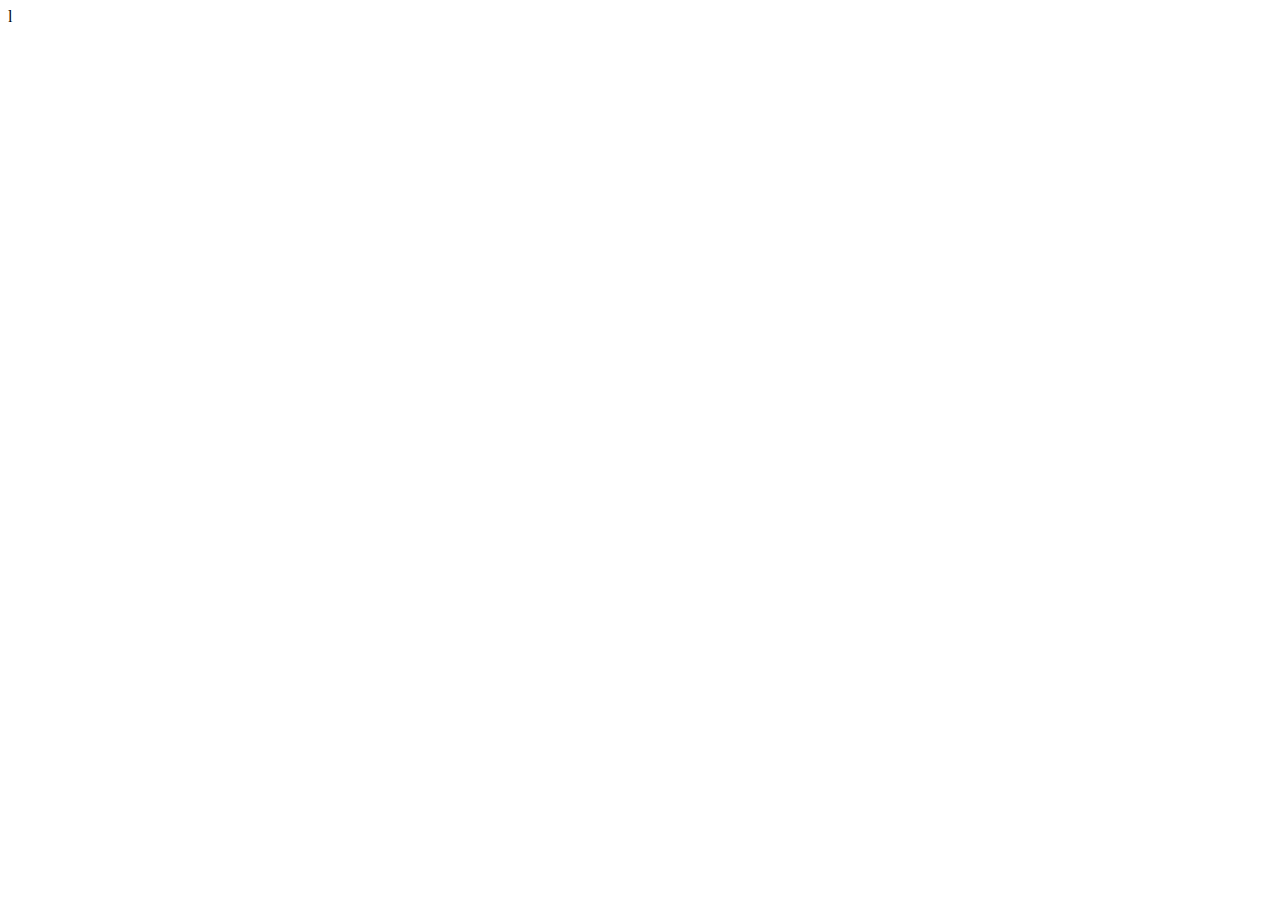
==== index.html @ 68b00b65 "adicionado arquivo index" ====
<!DOCTYPE html>
<html lang="en">
<head>
    <meta charset="UTF-8">
    <meta http-equiv="X-UA-Compatible" content="IE=edge">
    <meta name="viewport" content="width=device-width, initial-scale=1.0">
    <title>Teste Github</title>
</head>
<body>
    
</body>
</html>l
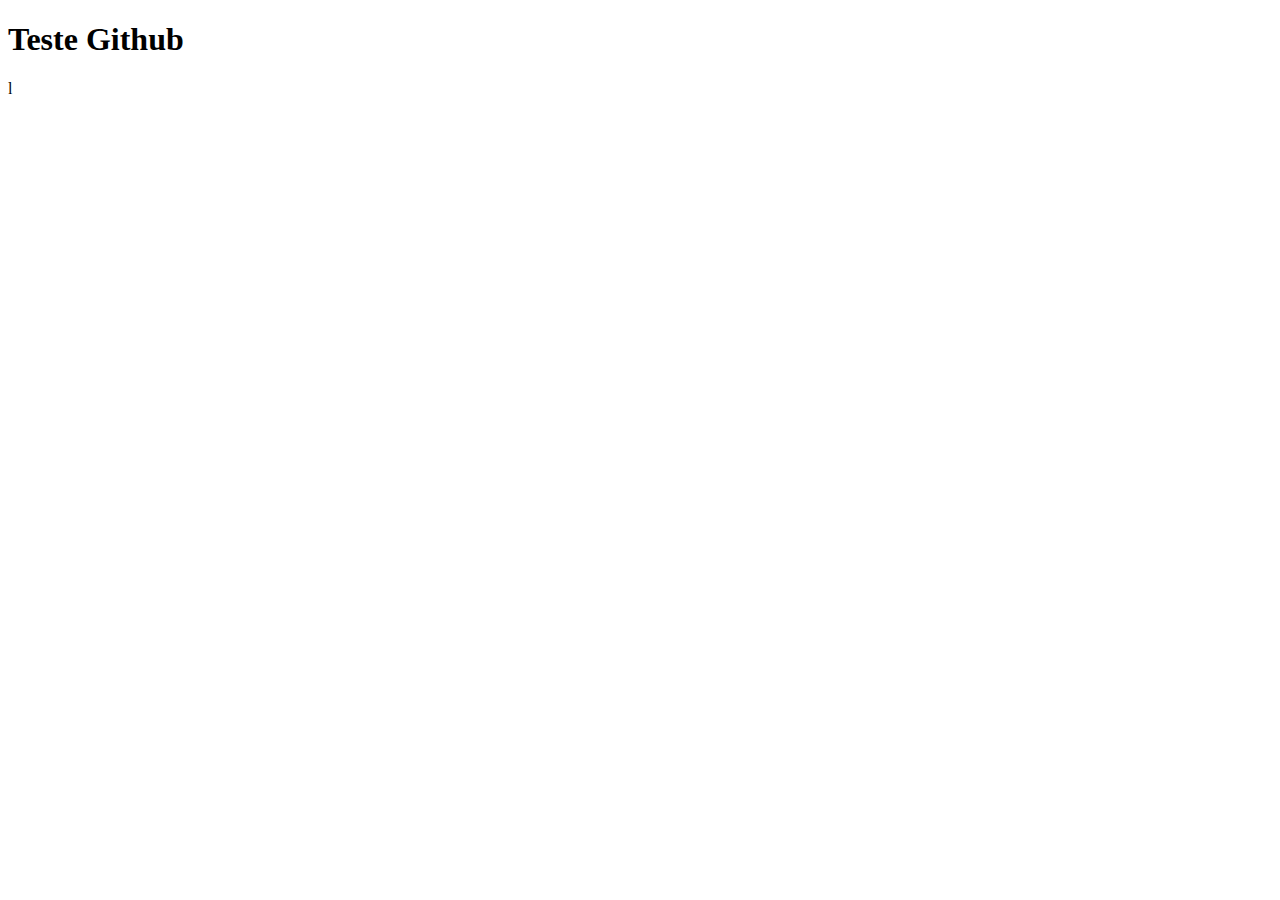
==== commit 6be8e346: "add h1" ====
--- a/index.html
+++ b/index.html
@@ -7,6 +7,6 @@
     <title>Teste Github</title>
 </head>
 <body>
-    
+    <h1>Teste Github</h1>
 </body>
 </html>l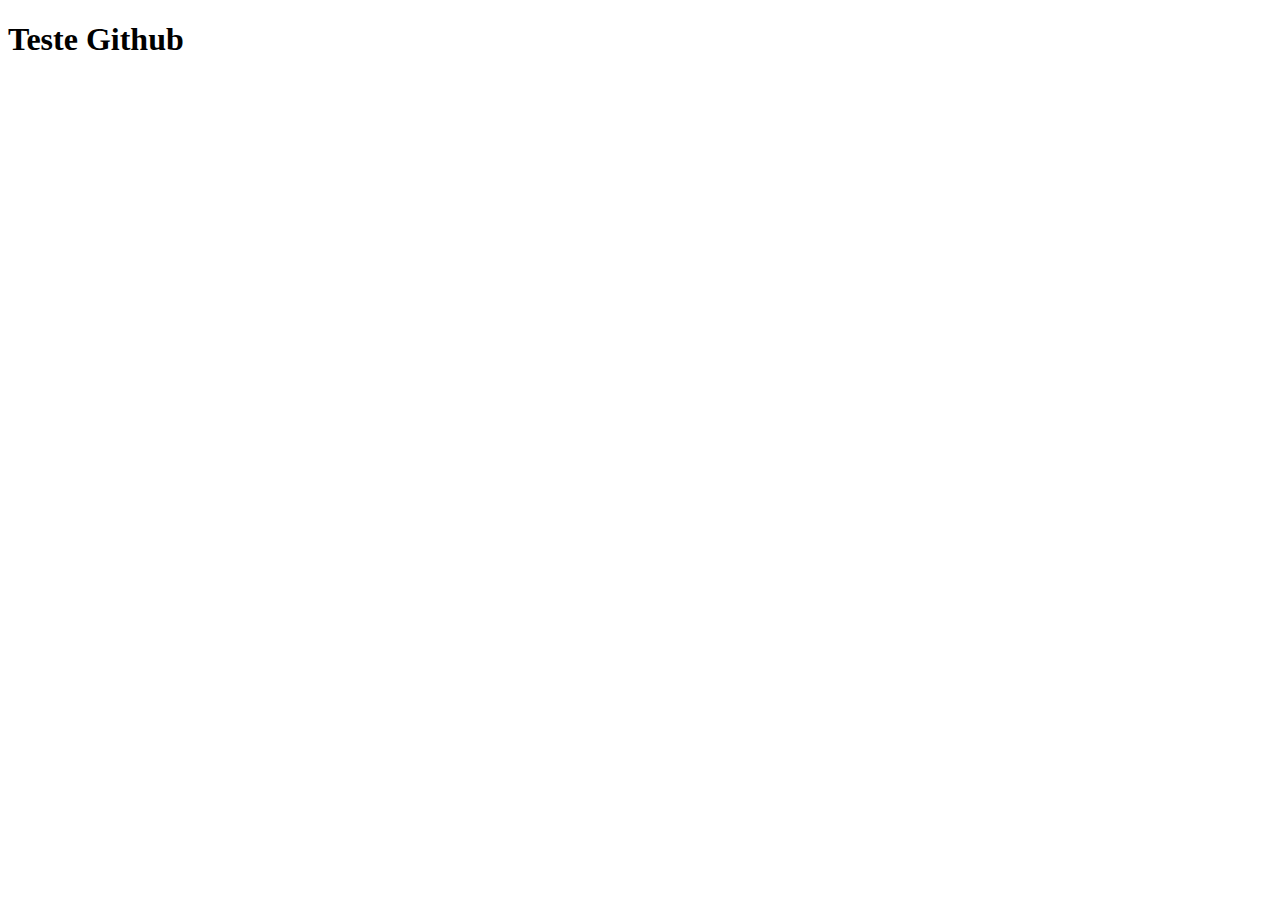
==== commit ff0962f3: "atualizacao add h1" ====
--- a/index.html
+++ b/index.html
@@ -9,4 +9,4 @@
 <body>
     <h1>Teste Github</h1>
 </body>
-</html>l+</html>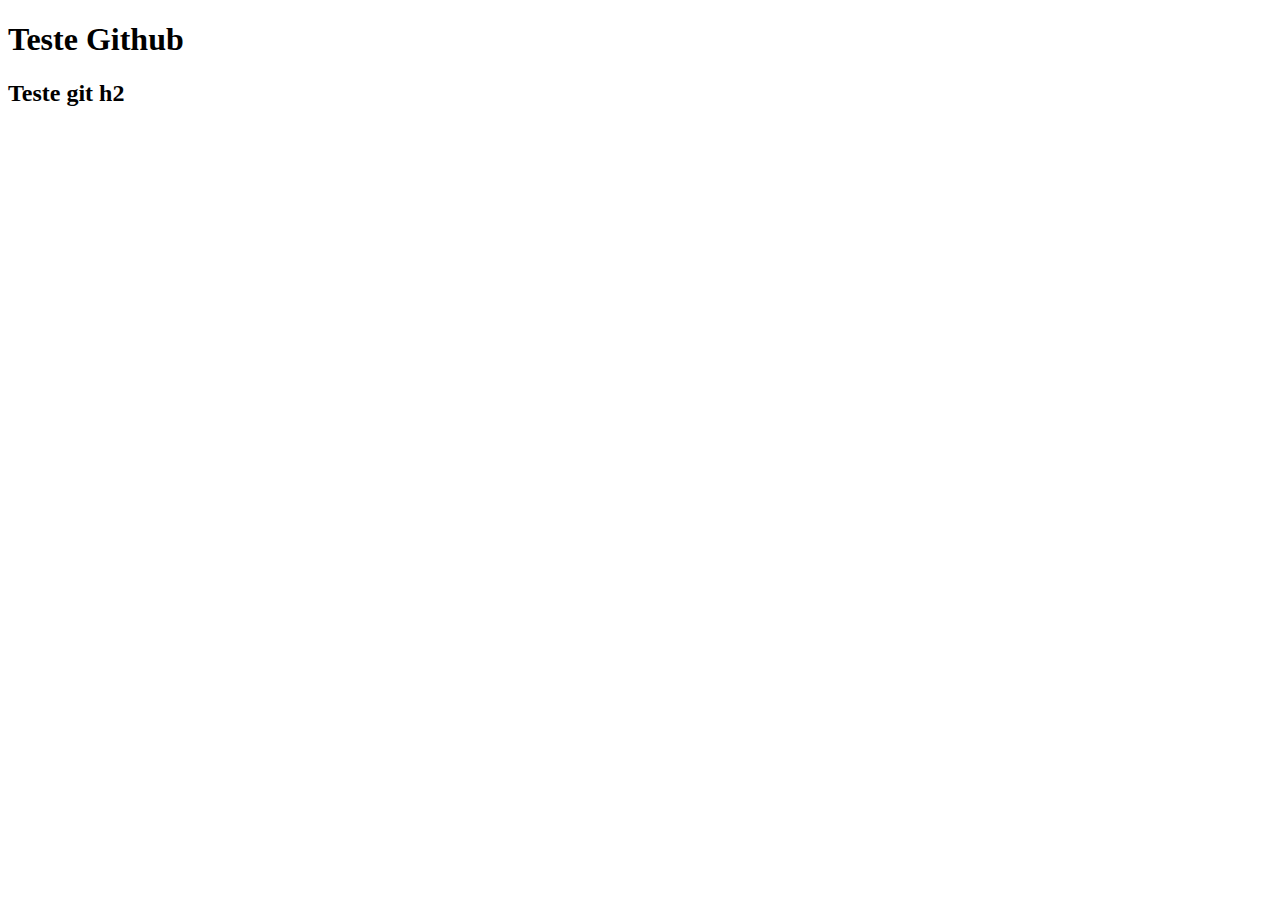
==== commit e4b55987: "adicionado h2" ====
--- a/index.html
+++ b/index.html
@@ -8,5 +8,6 @@
 </head>
 <body>
     <h1>Teste Github</h1>
+    <h2>Teste git h2</h2>
 </body>
 </html>